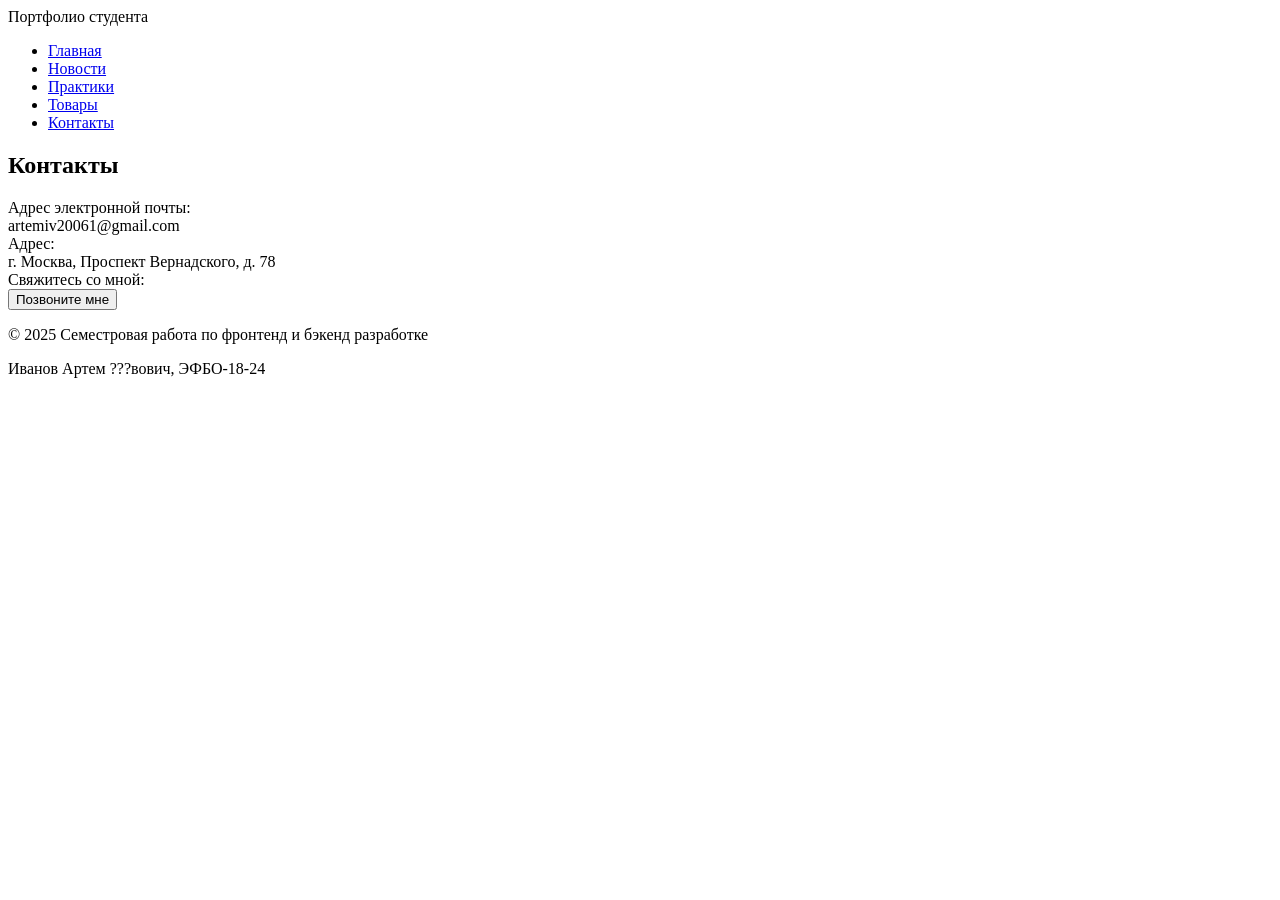
==== pages/contacts.html @ f51daccc "52" ====
<!DOCTYPE html>
<html lang="ru">
<head>
    <meta charset="UTF-8">
    <meta name="viewport" content="width=device-width, initial-scale=1.0">
    <title>Контакты - Семестровая работа</title>
    <link rel="stylesheet" href="../style/styles.css">
</head>
<body>
    <div class="main-wrapper">
        <div class="page-container">
            <div class="header">Портфолио студента</div>
            <div class="nav">
                <ul class="nav-list">
                    <li class="nav-item"><a class="nav-link" href="../index.html">Главная</a></li>
                    <li class="nav-item"><a class="nav-link" href="news.html">Новости</a></li>
                    <li class="nav-item"><a class="nav-link" href="practices.html">Практики</a></li>
                    <li class="nav-item"><a class="nav-link" href="goods.html">Товары</a></li>
                    <li class="nav-item"><a class="nav-link" href="contacts.html">Контакты</a></li>
                </ul>
            </div>
            
            <div class="content">
                <h2 class="section-title">Контакты</h2>
                
                <div class="contact-info">
                    <div class="contact-item">
                        <div class="contact-label">Адрес электронной почты:</div>
                        <div class="contact-value">artemiv20061@gmail.com</div>
                    </div>
                    
                    <div class="contact-item">
                        <div class="contact-label">Адрес:</div>
                        <div class="contact-value">г. Москва, Проспект Вернадского, д. 78</div>
                    </div>
                    
                    <div class="contact-item">
                        <div class="contact-label">Свяжитесь со мной:</div>
                        <button class="call-button" onclick="alert('Функция будет реализована позже!')">Позвоните мне</button>
                    </div>
                </div>
            </div>
        </div>
        
        <div class="footer">
            <p>© 2025 Семестровая работа по фронтенд и бэкенд разработке</p>
            <p>Иванов Артем ???вович, ЭФБО-18-24</p>
        </div>
    </div>
</body>
</html>
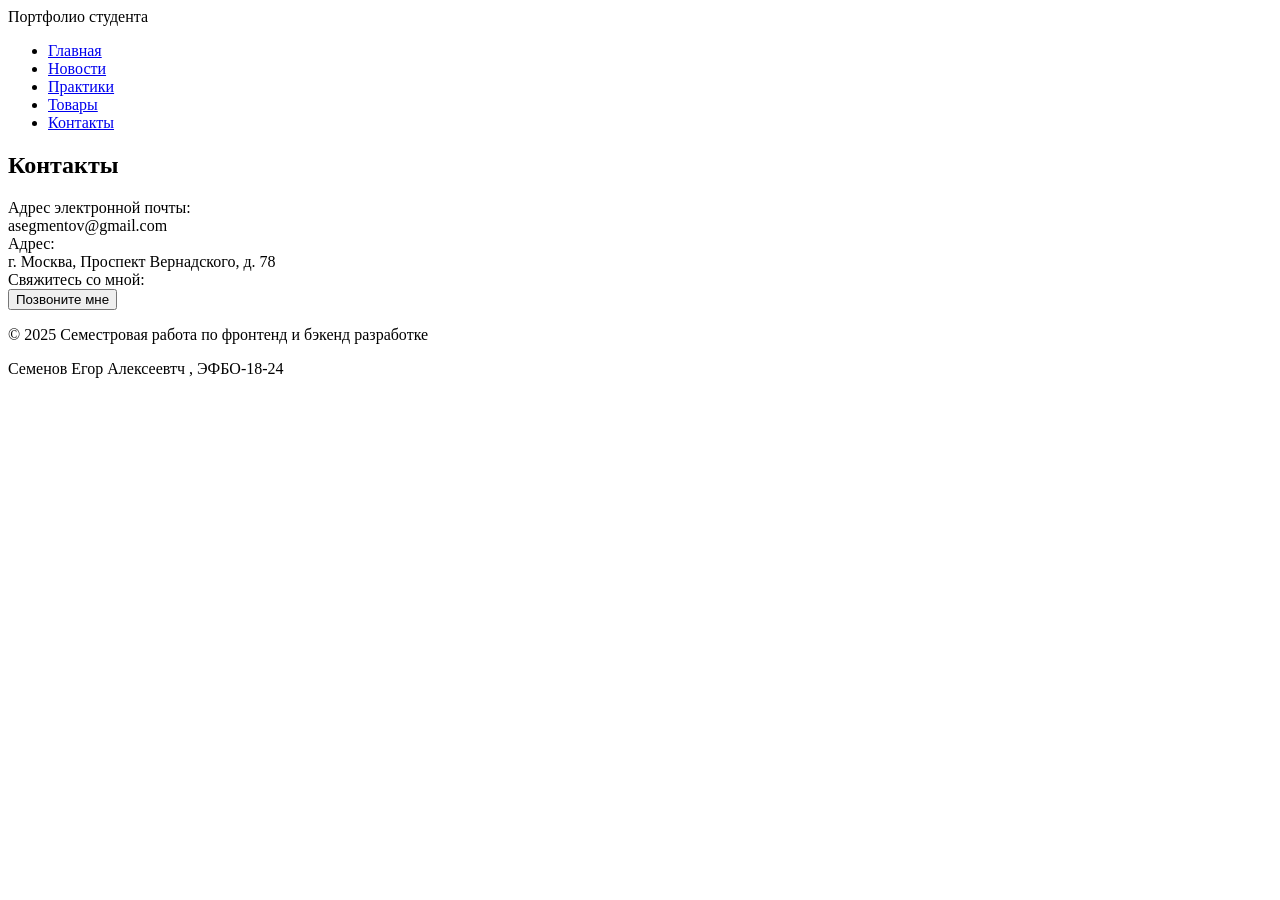
==== commit 1d9da4b9: "Ваши новые изменения" ====
--- a/pages/contacts.html
+++ b/pages/contacts.html
@@ -26,7 +26,7 @@
                 <div class="contact-info">
                     <div class="contact-item">
                         <div class="contact-label">Адрес электронной почты:</div>
-                        <div class="contact-value">artemiv20061@gmail.com</div>
+                        <div class="contact-value">asegmentov@gmail.com</div>
                     </div>
                     
                     <div class="contact-item">
@@ -44,7 +44,7 @@
         
         <div class="footer">
             <p>© 2025 Семестровая работа по фронтенд и бэкенд разработке</p>
-            <p>Иванов Артем ???вович, ЭФБО-18-24</p>
+            <p>Семенов Егор Алексеевтч , ЭФБО-18-24</p>
         </div>
     </div>
 </body>
